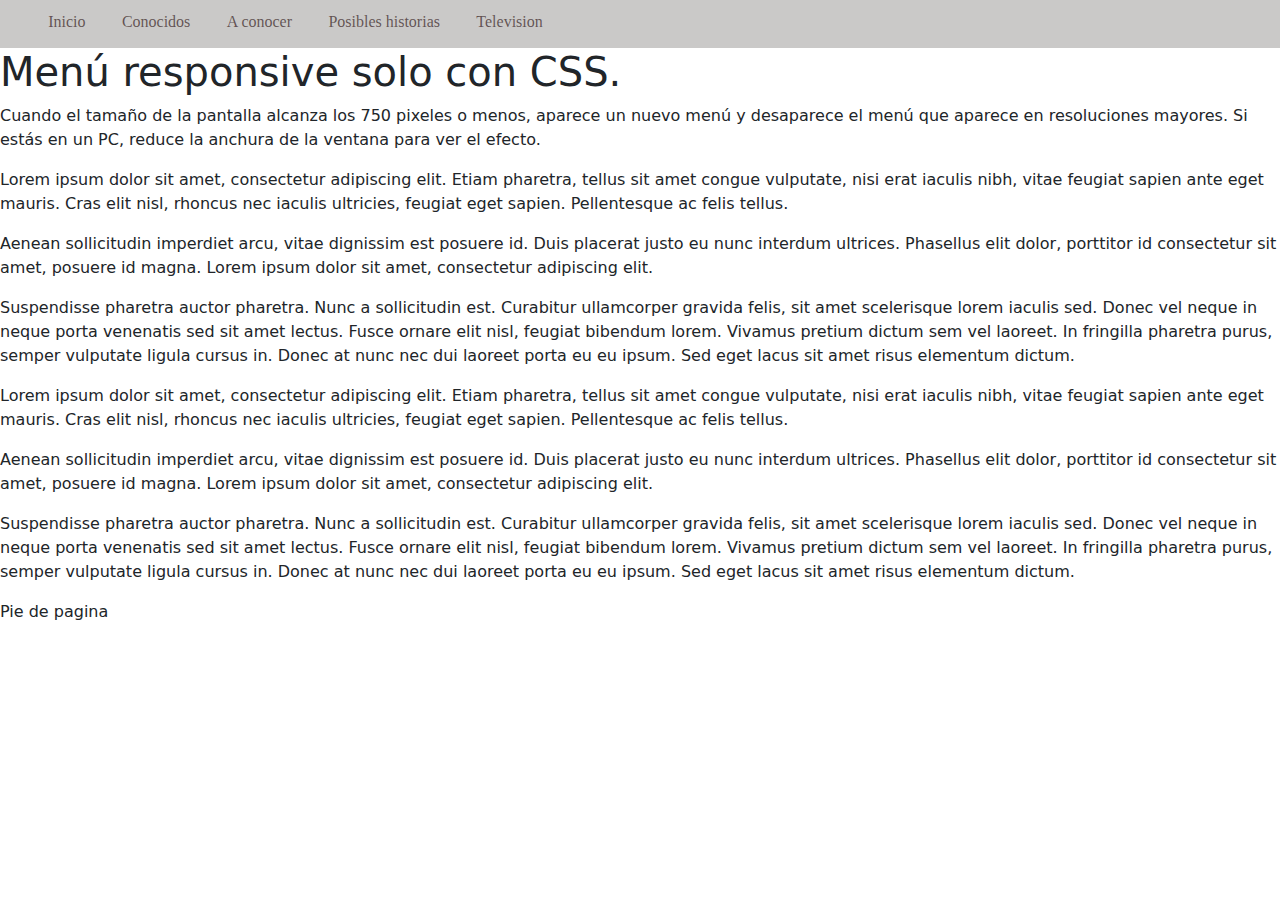
==== barranav.html @ 19922955 "Corregir barra de navegacion reseptiva. Coinciden dos elementos que no deberian coincidir" ====
<!DOCTYPE html>
<html lang="en">

<head>
    <meta charset="utf-8">
    <meta http-equiv="X-UA-Compatible" content="IE=edge">
    <meta name="viewport" content="width=device-width, initial-scale=1">
    <meta name="page-description" content="Los animales que esperas conocer">
    <meta name="keywords" content="animales,cuidado,fauna">
    <title>Animales de Flor</title>
    <!-- <link rel="icon" href="#" > -->
    <link rel="stylesheet" href="barranav.css">
    <link href="archivos/bootstrap.min.css" rel="stylesheet" media="screen">
    <link rel="preconnect" href="https://fonts.gstatic.com">
    <link rel="preconnect" href="https://fonts.gstatic.com">
    <link rel="preconnect" href="https://fonts.gstatic.com">
    <link href="https://fonts.googleapis.com/css2?family=Amatic+SC:wght@700&display=swap" rel="stylesheet">
    <link rel="stylesheet" href="https://cdnjs.cloudflare.com/ajax/libs/animate.css/4.1.1/animate.min.css" />
    <link href="https://cdn.jsdelivr.net/npm/bootstrap@5.0.0/dist/css/bootstrap.min.css" rel="stylesheet"
        integrity="sha384-wEmeIV1mKuiNpC+IOBjI7aAzPcEZeedi5yW5f2yOq55WWLwNGmvvx4Um1vskeMj0" crossorigin="anonymous">
    <link rel="stylesheet" href="https://cdnjs.cloudflare.com/ajax/libs/font-awesome/5.15.3/css/all.min.css"
        integrity="sha512-iBBXm8fW90+nuLcSKlbmrPcLa0OT92xO1BIsZ+ywDWZCvqsWgccV3gFoRBv0z+8dLJgyAHIhR35VZc2oM/gI1w=="
        crossorigin="anonymous" />
    <script src="archivos/bootstrap.min.js"></script>
    <script src="archivos/jQuery.html"></script>
    <script src="archivos/popper.min.js"></script>
</head>

<body>
    <header>
        <nav>
            <div id="menuA">
                <div class="caja2">
                    <button class="btnrespon"><i class="fas fa-align-center"></i></button>
                </div>
                <div href="#" class="showhim">
                    <div>
                        <button class="btnrespon"><a href="#">Iincio</a></button><br><br>
                    </div>
                    <div class="showme">
                        <li><a href="#" title="">Inicio</a></li>
                        <li><a href="#" title="">Fotos</a></li>
                        <li><a href="#" title="">Vídeos</a></li>
                        <li><a href="#" title="">Contacto</a></li>
                    </div>
                </div>
            </div>
            <ul class="elivi">
                <li class="fac"><a href="#" title="">Inicio</a></li>
                <li class="fac facfo"><a href="#" title="">Conocidos</a>
                    <ul class="showmes">
                        <li><a href="#" title="">Fotos</a></li>
                        <li><a href="#" title="">Vídeos</a></li>
                        <li><a href="#" title="">Contacto</a></li>
                    </ul>
                </li>
                <li class="fac"><a href="#" title="">A conocer</a></li>
                <li class="fac"><a href="#" title="">Posibles historias</a></li>
                <li class="fac"><a href="#" title="">Television</a></li>
            </ul>

        </nav>

    </header>

    <section>

        <H1>Menú responsive solo con CSS.</H1>

        <P>Cuando el tamaño de la pantalla alcanza los 750 pixeles o menos, aparece un nuevo menú y desaparece el menú
            que
            aparece en resoluciones mayores. Si estás en un PC, reduce la anchura de la ventana para ver el efecto.</P>

        <p>Lorem ipsum dolor sit amet, consectetur adipiscing elit. Etiam pharetra, tellus sit amet congue vulputate,
            nisi erat iaculis nibh, vitae feugiat sapien ante eget mauris. Cras elit nisl, rhoncus nec iaculis
            ultricies,
            feugiat eget sapien. Pellentesque ac felis tellus.</p>

        <p>Aenean sollicitudin imperdiet arcu, vitae dignissim est posuere id. Duis placerat justo eu nunc interdum
            ultrices. Phasellus elit dolor, porttitor id consectetur sit amet, posuere id magna. Lorem ipsum dolor sit
            amet, consectetur adipiscing elit.</p>

        <p>Suspendisse pharetra auctor pharetra. Nunc a sollicitudin est. Curabitur ullamcorper gravida felis, sit amet
            scelerisque lorem iaculis sed. Donec vel neque in neque porta venenatis sed sit amet lectus. Fusce ornare
            elit nisl, feugiat bibendum lorem. Vivamus pretium dictum sem vel laoreet. In fringilla pharetra purus,
            semper vulputate ligula cursus in. Donec at nunc nec dui laoreet porta eu eu ipsum. Sed eget lacus sit
            amet risus elementum dictum.</p>

        <p>Lorem ipsum dolor sit amet, consectetur adipiscing elit. Etiam pharetra, tellus sit amet congue vulputate,
            nisi erat iaculis nibh, vitae feugiat sapien ante eget mauris. Cras elit nisl, rhoncus nec iaculis
            ultricies,
            feugiat eget sapien. Pellentesque ac felis tellus.</p>

        <p>Aenean sollicitudin imperdiet arcu, vitae dignissim est posuere id. Duis placerat justo eu nunc interdum
            ultrices. Phasellus elit dolor, porttitor id consectetur sit amet, posuere id magna. Lorem ipsum dolor sit
            amet, consectetur adipiscing elit.</p>

        <p>Suspendisse pharetra auctor pharetra. Nunc a sollicitudin est. Curabitur ullamcorper gravida felis, sit amet
            scelerisque lorem iaculis sed. Donec vel neque in neque porta venenatis sed sit amet lectus. Fusce ornare
            elit nisl, feugiat bibendum lorem. Vivamus pretium dictum sem vel laoreet. In fringilla pharetra purus,
            semper vulputate ligula cursus in. Donec at nunc nec dui laoreet porta eu eu ipsum. Sed eget lacus sit
            amet risus elementum dictum.</p>

    </section>

    <footer>
        Pie de pagina
    </footer>

</body>
---- barranav.css ----
* {
    margin: 0px;
    padding: 0px;
    box-sizing: border-box;
}

body {
    box-sizing: border-box;
}

header {
    background-color: rgba(99, 96, 95, 0.34);
    height: 3rem;
}


#menuA {
    display: flex;
    position: relative;
    font-family: verdana, arial;
    min-width: 200px;
    z-index: 4;
    
}
.caja2{
    width:2rem;
    height:2rem;
    float: right;
}
.showhim {
    background-color:transparent;
    float: left;
}


.showme {
    /* Capa emergente */
    position: absolute;
    margin: -1rem 0rem 0rem 1rem;
    padding: 0.5rem 1.5rem 0.5rem 0.3rem;
    width: 12rem;
    display: none;
    text-align: left;
    line-height: 2.5rem;
    border-radius: 5px;
    list-style-type: none;
}
.showmes{
    margin: 0rem 0rem 0rem 0rem;
    margin-left:7rem;
    position: absolute;
    display: none;
    text-align: center;
    line-height: 2rem;
    border-radius: 5px;
    list-style-type: none;
}
.showmes li{
    background-color: rgba(168, 157, 157, 0.6);
    padding:4px;
    margin: 3px 1.9rem 0rem 0rem;
    border-radius: 0px 9px 9px 20px;
    line-height: 2rem;
    border: 1px solid rgba(179, 79, 3, 0.34);
    font-size: 1rem;
}

.elivi {
    list-style-type: none;
    float: left;
    margin-top: 0.5rem;
    position:absolute;
    font-size:1rem;
    font-family: fantasy;
}


.fac {
    display: inline;
    padding: 0rem 0.7rem 0rem 0.7rem;
    line-height: 1.8rem;
}


nav a {
    padding: 2px 5px 5px 5px;
    text-decoration: none;
    /* color: #000000; */
    color:rgba(24, 0, 0, 0.6);
    /* No visitado */
    background: transparent;
}

nav a.visited {
    text-decoration: none;
    color: #696969;
}

nav a.active {
    text-decoration: none;
    color: white;
    opacity: .5;
    /* Ultimo visitado */
}

nav a:hover {
    text-decoration: none;
    color: #FFFFFF;
}

.showhim:hover .showme {
    display: block;
}
.facfo:hover .showmes {
    display: block;
}
/* ---------------------------------------------------------- */
@media screen and (min-width: 1000px) {

    #menuA {
        display: none;
    }

}

@media screen and (max-width: 1000px) {

    #menuA {
        display: none;
    }

}

@media screen and (max-width: 750px) {

    .elivi {
        display: none;
    }

    #menuA {
        display: block;
    }

}

@media screen and (max-width: 550px) {

    #menuA {
        display: block;
    }

}
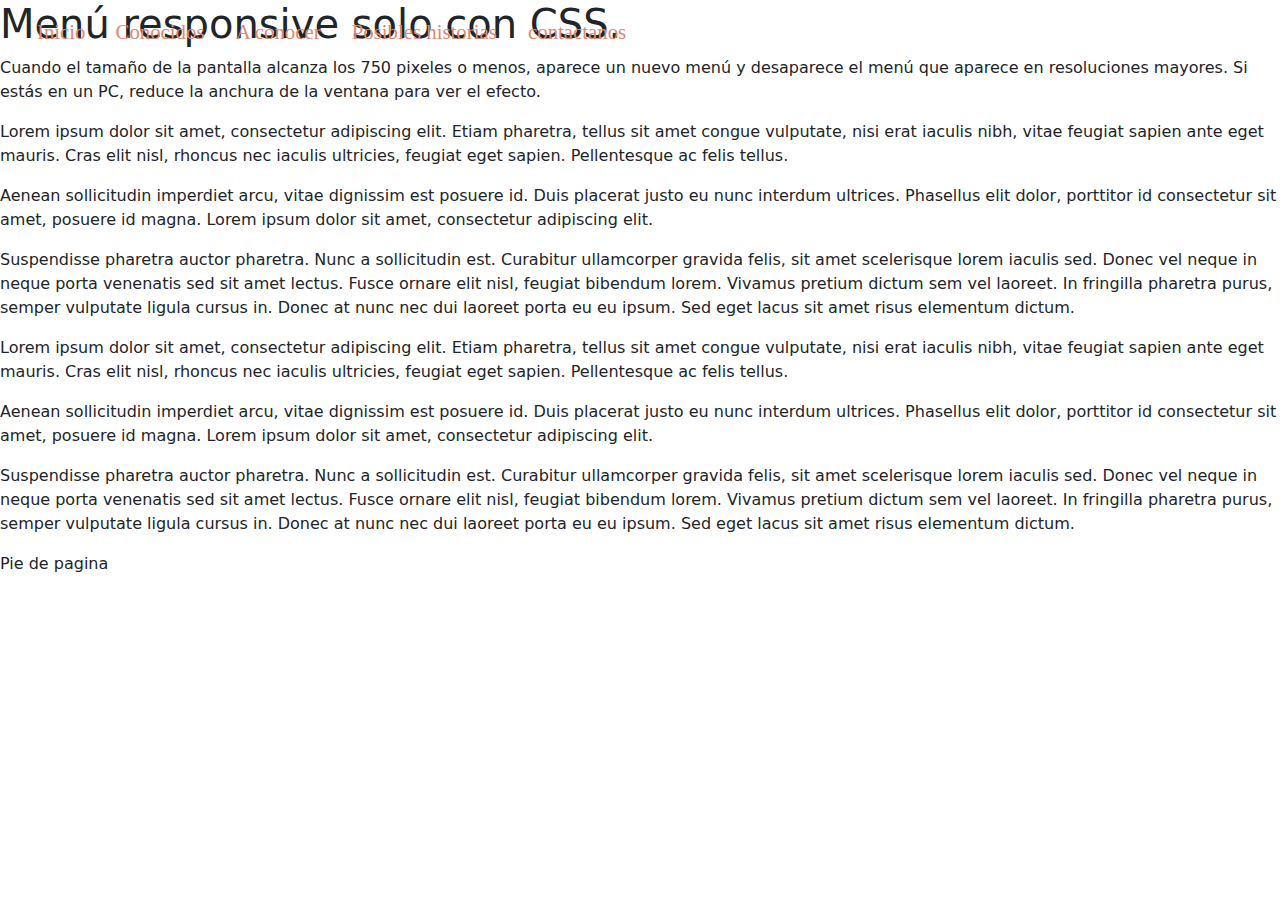
==== commit f0e871c1: "Cambios de imagen e icono" ====
--- a/barranav.html
+++ b/barranav.html
@@ -30,33 +30,43 @@
     <header>
         <nav>
             <div id="menuA">
-                <div class="caja2">
-                    <button class="btnrespon"><i class="fas fa-align-center"></i></button>
-                </div>
                 <div href="#" class="showhim">
-                    <div>
-                        <button class="btnrespon"><a href="#">Iincio</a></button><br><br>
+                    <div class="caja2">
+                        <button><i class="fas fa-align-center"></i></button><br><br>
                     </div>
                     <div class="showme">
                         <li><a href="#" title="">Inicio</a></li>
-                        <li><a href="#" title="">Fotos</a></li>
-                        <li><a href="#" title="">Vídeos</a></li>
-                        <li><a href="#" title="">Contacto</a></li>
+                        <li><a href="#" title="">galeria de fotos</a></li>
+                        <li><a href="#" title="">Galeria de contenido</a></li>
+                        <li><a href="#" title="">Nosotros</a></li>
                     </div>
                 </div>
             </div>
             <ul class="elivi">
                 <li class="fac"><a href="#" title="">Inicio</a></li>
                 <li class="fac facfo"><a href="#" title="">Conocidos</a>
-                    <ul class="showmes">
+                    <ul class="showmes fla">
+                        <li><a href="#" title="">Perros</a></li>
+                        <li><a href="#" title="">Gatos</a></li>
+                        <li><a href="#" title="">Caballos</a></li>
+                        <li><a href="#" title="">Caballosasdasdasd</a></li>
+                    </ul>
+                </li>
+                <li class="fac facfo1"><a href="#" title="">A conocer</a>
+                    <ul class="showmes1 fla">
                         <li><a href="#" title="">Fotos</a></li>
                         <li><a href="#" title="">Vídeos</a></li>
                         <li><a href="#" title="">Contacto</a></li>
                     </ul>
                 </li>
-                <li class="fac"><a href="#" title="">A conocer</a></li>
-                <li class="fac"><a href="#" title="">Posibles historias</a></li>
-                <li class="fac"><a href="#" title="">Television</a></li>
+                <li class="fac facfo2"><a href="#" title="">Posibles historias</a>
+                    <ul class="showmes2 fla">
+                        <li><a href="#" title="">Historia del castor asesino</a></li>
+                        <li><a href="#" title="">Historia x</a></li>
+                        <li><a href="#" title="">Historia x</a></li>
+                    </ul>
+                </li>
+                <li class="fac"><a href="#" title="">contactanos</a></li>
             </ul>
 
         </nav>
--- a/barranav.css
+++ b/barranav.css
@@ -7,89 +7,147 @@
 body {
     box-sizing: border-box;
 }
-
+.barrasup{
+    display:flex;
+    position:relative;
+    margin-top: -23rem;
+}
 header {
-    background-color: rgba(99, 96, 95, 0.34);
-    height: 3rem;
-}
-
+    background-color: rgb(190, 190, 190,0.3);
+}
 
 #menuA {
     display: flex;
     position: relative;
     font-family: verdana, arial;
     min-width: 200px;
-    z-index: 4;
-    
-}
-.caja2{
-    width:2rem;
-    height:2rem;
+    z-index:0;
+}
+
+.showhim {
+    background-color: transparent;
+    float: left;
+}
+
+.caja2 {
+    width: 3rem;
+    height: 3rem;
     float: right;
 }
-.showhim {
-    background-color:transparent;
-    float: left;
-}
-
+
+.caja2 button {
+    border: none;
+    background-color: transparent;
+}
+
+.caja2 i {
+    width: 3rem;
+    font-size: 2.5rem;
+    color: rgb(222, 137, 113);
+    margin: 0.3rem 0rem 0 1rem;
+}
 
 .showme {
-    /* Capa emergente */
+    background-color: rgb(222, 137, 113, 0.7);
     position: absolute;
-    margin: -1rem 0rem 0rem 1rem;
-    padding: 0.5rem 1.5rem 0.5rem 0.3rem;
-    width: 12rem;
+    margin: 3rem 0rem 0rem 1rem;
+    padding: 0.5rem .5rem 0.5rem 0.3rem;
+    width: auto;
     display: none;
     text-align: left;
     line-height: 2.5rem;
     border-radius: 5px;
     list-style-type: none;
 }
-.showmes{
-    margin: 0rem 0rem 0rem 0rem;
-    margin-left:7rem;
-    position: absolute;
-    display: none;
-    text-align: center;
+.showme li {
+    text-align: left;
+    margin: 3px 0rem 0rem 0rem;
+    padding-left:3px;
     line-height: 2rem;
-    border-radius: 5px;
-    list-style-type: none;
-}
-.showmes li{
-    background-color: rgba(168, 157, 157, 0.6);
-    padding:4px;
-    margin: 3px 1.9rem 0rem 0rem;
-    border-radius: 0px 9px 9px 20px;
-    line-height: 2rem;
-    border: 1px solid rgba(179, 79, 3, 0.34);
-    font-size: 1rem;
+    border-color:rgba(179, 79, 3, 0.8);
+    border-style: solid;
+    border-width: 1px 0px 1px 0px;
+}
+.showme a {
+    text-decoration: none;
+    color: rgba(179, 79, 3,0.9);
+    font-size: 1.2rem;
+    font-family: fantasy;
+    
 }
 
 .elivi {
     list-style-type: none;
     float: left;
-    margin-top: 0.5rem;
-    position:absolute;
-    font-size:1rem;
+    margin-top: 1rem;
+    position: absolute;
     font-family: fantasy;
 }
 
-
+.elivi a {
+    text-decoration: none;
+    color: rgb(222, 137, 113);
+}
 .fac {
+    margin:0rem 1rem 0 0rem;
+    background-color: transparent;
+    padding: 5px;
+    stroke-width: 2.5rem;
+    font-size: 1.3rem;
     display: inline;
-    padding: 0rem 0.7rem 0rem 0.7rem;
-    line-height: 1.8rem;
-}
-
-
-nav a {
-    padding: 2px 5px 5px 5px;
-    text-decoration: none;
-    /* color: #000000; */
-    color:rgba(24, 0, 0, 0.6);
-    /* No visitado */
-    background: transparent;
-}
+}
+
+
+.showmes,
+.showmes1,
+.showmes2 {
+    position: absolute;
+    padding: 0rem 0rem 0rem 0rem;
+    list-style-type: none;
+    width: auto;
+    display: none;
+    text-align: left;
+    /* line-height: 2.5rem; */
+    border-radius: 5px;
+    background-color: rgba(241, 207, 198, 0.7);
+}
+.showmes{
+    margin: 0rem 0rem 0rem 5rem;
+}
+.showmes1{
+    margin: 0rem 0rem 0rem 12.8rem;
+}
+.showmes2{
+    margin: 0rem 0rem 0rem 20rem;
+}
+.showmes li {
+    text-align: left;
+    /* margin: 3px 0rem 0rem 0rem; */
+    padding-left:3px;
+    /* line-height: 2rem; */
+    border-color:rgba(179, 79, 3, 0.7);
+    border-style: solid;
+    border-width: 0px 0px 1px 0px;
+}
+.showmes1 li {
+    text-align: left;
+    /* margin: 3px 0rem 0rem 0rem; */
+    padding-left:3px;
+    /* line-height: 2rem; */
+    border-color:rgba(179, 79, 3, 0.7);
+    border-style: solid;
+    border-width: 0px 0px 1px 0px;
+}
+.showmes2 li {
+    text-align: left;
+    /* margin: 3px 0rem 0rem 0rem; */
+    padding-left:3px;
+    /* line-height: 2rem; */
+    border-color:rgba(179, 79, 3, 0.7);
+    border-style: solid;
+    border-width: 0px 0px 1px 0px;
+}
+
 
 nav a.visited {
     text-decoration: none;
@@ -98,20 +156,31 @@
 
 nav a.active {
     text-decoration: none;
-    color: white;
-    opacity: .5;
+    color:rgba(119, 54, 4, 0.7);
     /* Ultimo visitado */
 }
 
 nav a:hover {
     text-decoration: none;
-    color: #FFFFFF;
-}
-
+    color:rgba(179, 79, 3, 0.7);
+
+}
+.fla li:hover{
+    background-color:rgba(179, 79, 3, 0.4);
+    transition: background-color, 0.3s;
+
+}
 .showhim:hover .showme {
     display: block;
 }
+
 .facfo:hover .showmes {
+    display: block;
+}
+.facfo1:hover .showmes1 {
+    display: block;
+}
+.facfo2:hover .showmes2 {
     display: block;
 }
 /* ---------------------------------------------------------- */
@@ -124,7 +193,6 @@
 }
 
 @media screen and (max-width: 1000px) {
-
     #menuA {
         display: none;
     }
